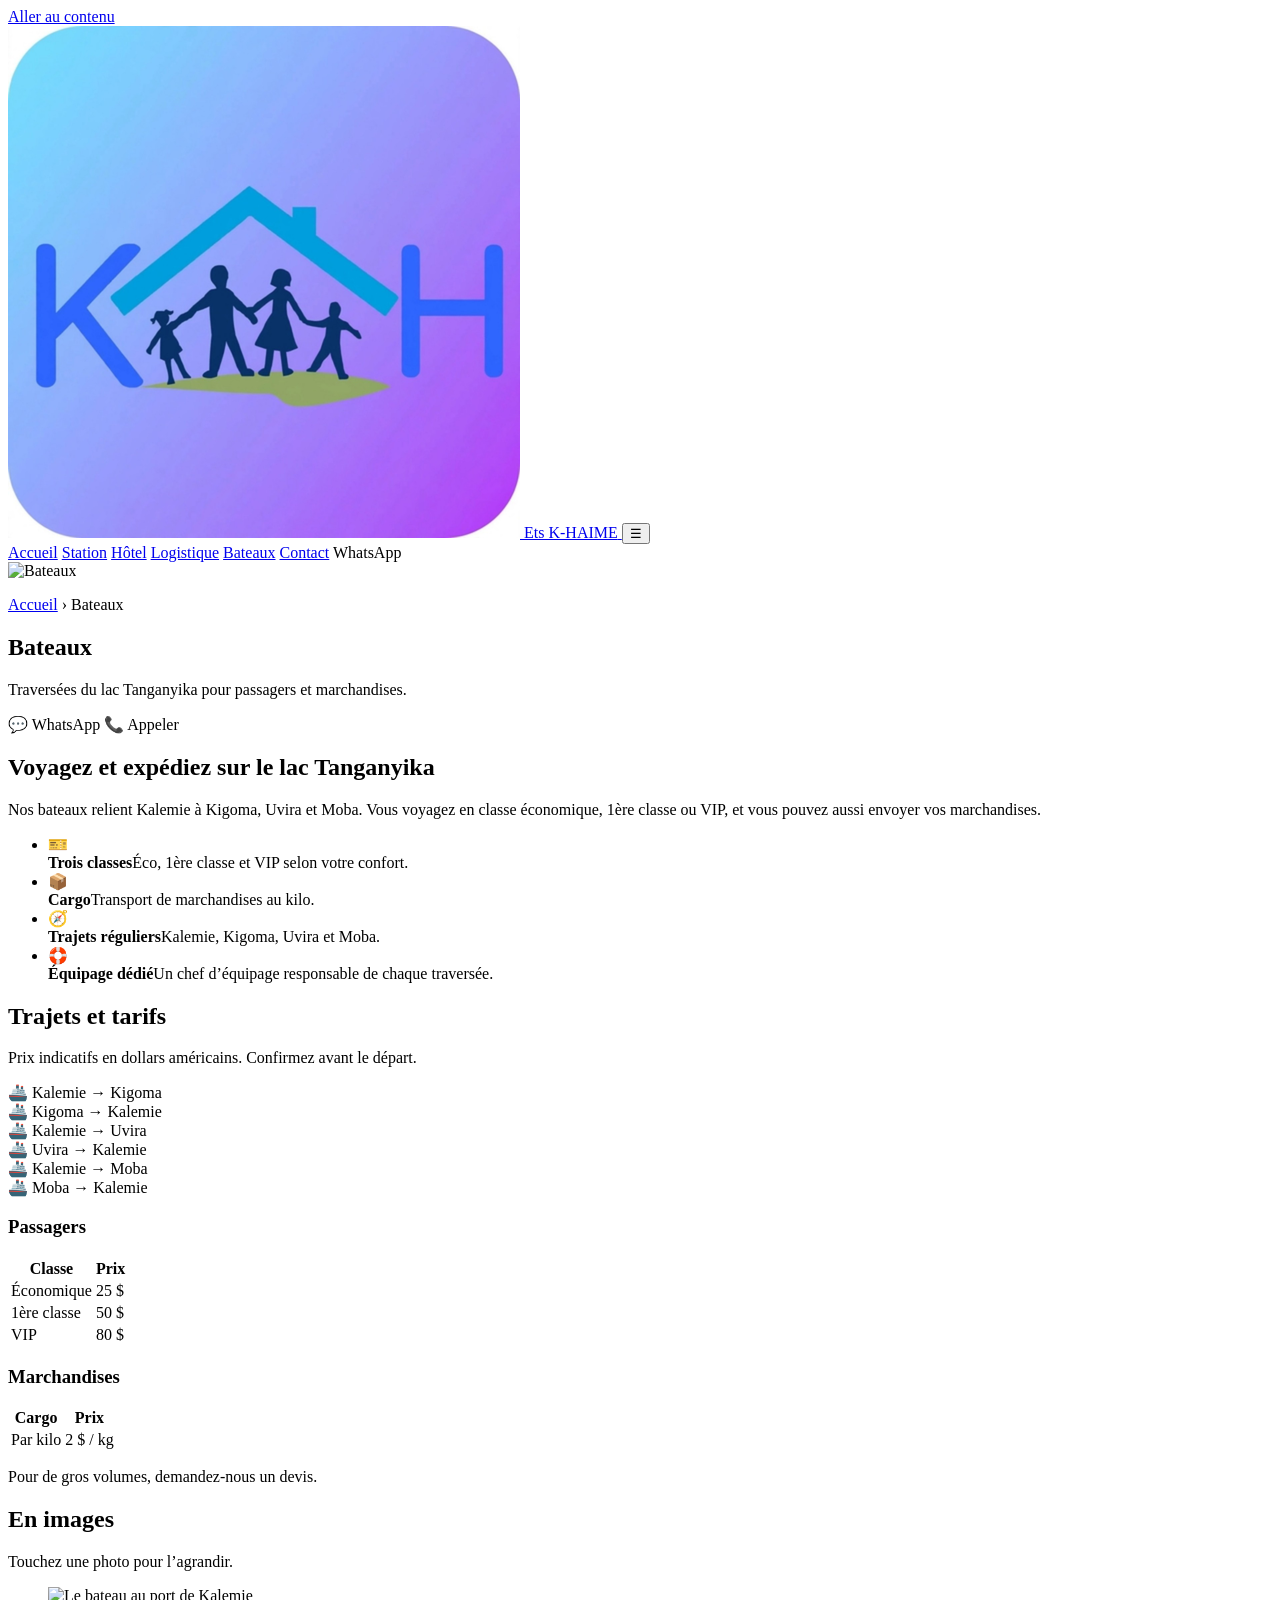
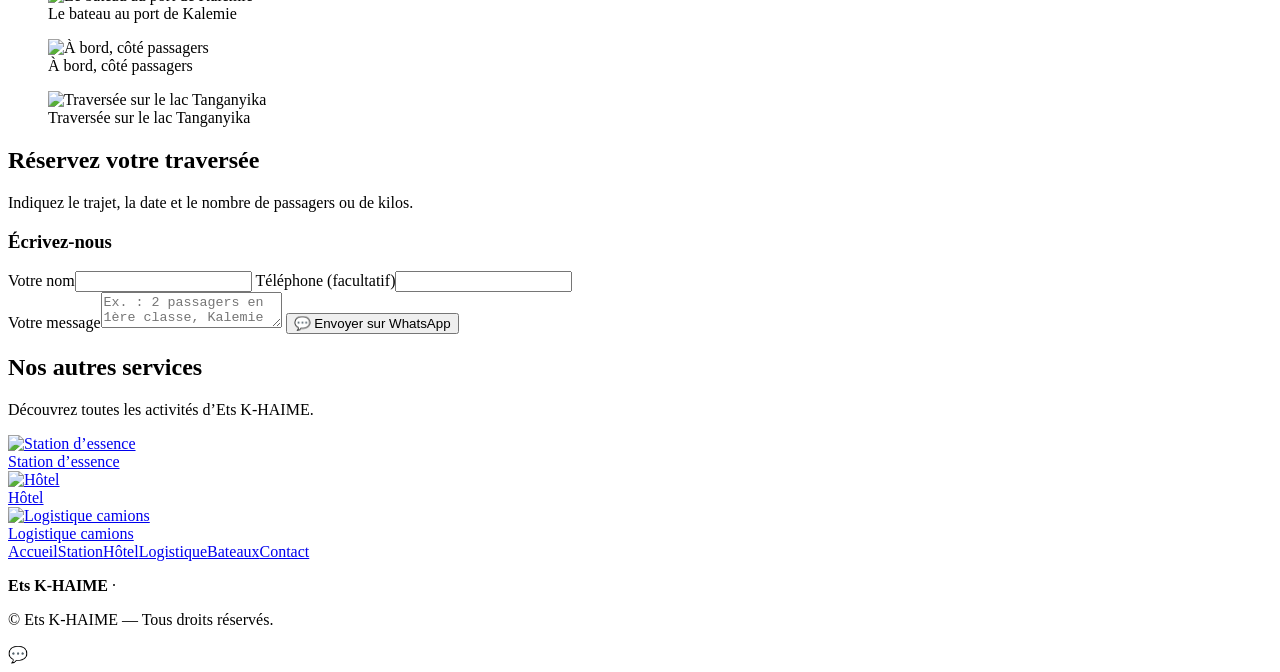
==== bateaux.html @ e0f52a9e "Add files via upload" ====
<!DOCTYPE html>
<html lang="fr">
<head>
 <meta name="google-site-verification" content="nRXus0KynVEX31kbp_KsODxayH9pmzBkjlKcp156BPI" />
<meta charset="utf-8">
<meta name="viewport" content="width=device-width, initial-scale=1">
<title>Bateaux | Traversées du lac Tanganyika – Ets K-HAIME</title>
<meta name="description" content="Traversées du lac Tanganyika pour passagers et marchandises : Kalemie, Kigoma, Uvira, Moba.">
<meta name="theme-color" content="#0b2a6b">
<meta property="og:type" content="website"><meta property="og:locale" content="fr_FR">
<meta property="og:title" content="Bateaux | Traversées du lac Tanganyika – Ets K-HAIME">
<meta property="og:description" content="Traversées du lac Tanganyika pour passagers et marchandises : Kalemie, Kigoma, Uvira, Moba.">
<meta property="og:image" content="images/bateaux-hero.jpg">
<link rel="icon" href="data:image/svg+xml,%3Csvg xmlns='http://www.w3.org/2000/svg' viewBox='0 0 64 64'%3E%3Crect width='64' height='64' rx='14' fill='%230b2a6b'/%3E%3Ctext x='32' y='45' font-size='36' font-weight='700' text-anchor='middle' fill='%23ffc107' font-family='Arial'%3EK%3C/text%3E%3C/svg%3E">
<link rel="stylesheet" href="style.css">
</head>
<body>
<a class="saut" href="#contenu">Aller au contenu</a>

<header>
 <div class="wrap barre">
  <a class="marque" href="index.html" aria-label="Ets K-HAIME, accueil">
   <img src="logo.png" alt="Logo Ets K-HAIME" onerror="this.style.display='none'">
   <span>Ets K-HAIME</span>
  </a>
  <button class="menu" id="menu" aria-label="Ouvrir le menu" aria-expanded="false">☰</button>
  <nav id="nav" aria-label="Navigation principale">
   <a href="index.html">Accueil</a>
   <a href="station.html">Station</a>
   <a href="hotel.html">Hôtel</a>
   <a href="logistique.html">Logistique</a>
   <a href="bateaux.html" aria-current="page">Bateaux</a>
   <a href="index.html#contact">Contact</a>
   <a class="btn btn-wa btn-entete" data-wa="Bonjour, je vous contacte depuis votre site web." target="_blank" rel="noopener">WhatsApp</a>
  </nav>
 </div>
</header>

<main id="contenu">
<section class="page-hero" style="padding:0">
 <div class="media" data-ico="🚢"><img src="images/bateaux-hero.jpg" alt="Bateaux"></div>
 <div class="wrap">
  <p class="fil"><a href="index.html">Accueil</a> › Bateaux</p>
  <h1>Bateaux</h1>
  <p>Traversées du lac Tanganyika pour passagers et marchandises.</p>
  <div class="actions">
   <a class="btn btn-wa" data-wa="Bonjour, je souhaite des informations sur les traversées en bateau." target="_blank" rel="noopener">💬 WhatsApp</a>
   <a class="btn btn-ligne" data-tel>📞 Appeler</a>
  </div>
 </div>
</section>
<section>
 <div class="wrap intro">
  <div>
   <h2>Voyagez et expédiez sur le lac Tanganyika</h2>
   <p>Nos bateaux relient Kalemie à Kigoma, Uvira et Moba. Vous voyagez en classe économique, 1ère classe ou VIP, et vous pouvez aussi envoyer vos marchandises.</p>
  </div>
  <ul class="points"><li><span class="i" aria-hidden="true">🎫</span><div><b>Trois classes</b>Éco, 1ère classe et VIP selon votre confort.</div></li><li><span class="i" aria-hidden="true">📦</span><div><b>Cargo</b>Transport de marchandises au kilo.</div></li><li><span class="i" aria-hidden="true">🧭</span><div><b>Trajets réguliers</b>Kalemie, Kigoma, Uvira et Moba.</div></li><li><span class="i" aria-hidden="true">🛟</span><div><b>Équipage dédié</b>Un chef d’équipage responsable de chaque traversée.</div></li></ul>
 </div>
</section>
<section class="fond-clair">
 <div class="wrap">
  <h2>Trajets et tarifs</h2>
  <p class="sous">Prix indicatifs en dollars américains. Confirmez avant le départ.</p>
  <div class="trajets"><div class="trajet">🚢 Kalemie → Kigoma</div><div class="trajet">🚢 Kigoma → Kalemie</div><div class="trajet">🚢 Kalemie → Uvira</div><div class="trajet">🚢 Uvira → Kalemie</div><div class="trajet">🚢 Kalemie → Moba</div><div class="trajet">🚢 Moba → Kalemie</div></div>
  <div class="deux">
   <div>
    <h3>Passagers</h3>
    <table class="tarifs">
     <tr><th>Classe</th><th>Prix</th></tr>
     <tr><td>Économique</td><td>25 $</td></tr>
     <tr><td>1ère classe</td><td>50 $</td></tr>
     <tr><td>VIP</td><td>80 $</td></tr>
    </table>
   </div>
   <div>
    <h3>Marchandises</h3>
    <table class="tarifs">
     <tr><th>Cargo</th><th>Prix</th></tr>
     <tr><td>Par kilo</td><td>2 $ / kg</td></tr>
    </table>
    <p class="note">Pour de gros volumes, demandez-nous un devis.</p>
   </div>
  </div>
 </div>
</section>
<section class="fond-clair">
 <div class="wrap">
  <h2>En images</h2>
  <p class="sous">Touchez une photo pour l’agrandir.</p>
  <div class="galerie"><figure><div class="media" data-ico="🚢"><img src="images/bateau-1.jpg" alt="Le bateau au port de Kalemie" loading="lazy"></div><figcaption>Le bateau au port de Kalemie</figcaption></figure><figure><div class="media" data-ico="🚢"><img src="images/bateau-2.jpg" alt="À bord, côté passagers" loading="lazy"></div><figcaption>À bord, côté passagers</figcaption></figure><figure><div class="media" data-ico="🚢"><img src="images/bateau-3.jpg" alt="Traversée sur le lac Tanganyika" loading="lazy"></div><figcaption>Traversée sur le lac Tanganyika</figcaption></figure></div>
 </div>
</section>
<section class="bandeau">
 <div class="wrap">
  <h2>Réservez votre traversée</h2>
  <p class="sous">Indiquez le trajet, la date et le nombre de passagers ou de kilos.</p>
  <form class="form form-centre" data-service="Bateaux">
   <h3>Écrivez-nous</h3>
   <div class="champs">
    <label>Votre nom<input name="nom" required autocomplete="name"></label>
    <label>Téléphone (facultatif)<input name="tel" type="tel" autocomplete="tel"></label>
   </div>
   <label>Votre message<textarea name="message" required placeholder="Ex. : 2 passagers en 1ère classe, Kalemie → Kigoma, samedi."></textarea></label>
   <button class="btn btn-wa" type="submit">💬 Envoyer sur WhatsApp</button>
  </form>
 </div>
</section>
<section>
 <div class="wrap">
  <h2>Nos autres services</h2>
  <p class="sous">Découvrez toutes les activités d’Ets K-HAIME.</p>
  <div class="autres"><a class="autre" href="station.html"><div class="media" data-ico="⛽"><img src="images/station-hero.jpg" alt="Station d’essence" loading="lazy"></div><span>Station d’essence</span></a><a class="autre" href="hotel.html"><div class="media" data-ico="🏨"><img src="images/hotel-hero.jpg" alt="Hôtel" loading="lazy"></div><span>Hôtel</span></a><a class="autre" href="logistique.html"><div class="media" data-ico="🚛"><img src="images/logistique-hero.jpg" alt="Logistique camions" loading="lazy"></div><span>Logistique camions</span></a></div>
 </div>
</section>
</main>

<footer>
 <div class="wrap">
  <div class="liens"><a href="index.html">Accueil</a><a href="station.html">Station</a><a href="hotel.html">Hôtel</a><a href="logistique.html">Logistique</a><a href="bateaux.html">Bateaux</a><a href="index.html#contact">Contact</a></div>
  <p><strong>Ets K-HAIME</strong> · <span id="f-adresse"></span></p>
  <p>© <span id="annee"></span> Ets K-HAIME — Tous droits réservés.</p>
 </div>
</footer>

<a class="flottant" data-wa="Bonjour, je vous contacte depuis votre site web." target="_blank" rel="noopener" aria-label="Écrire sur WhatsApp">💬</a>
<script src="app.js"></script>
</body>
</html>
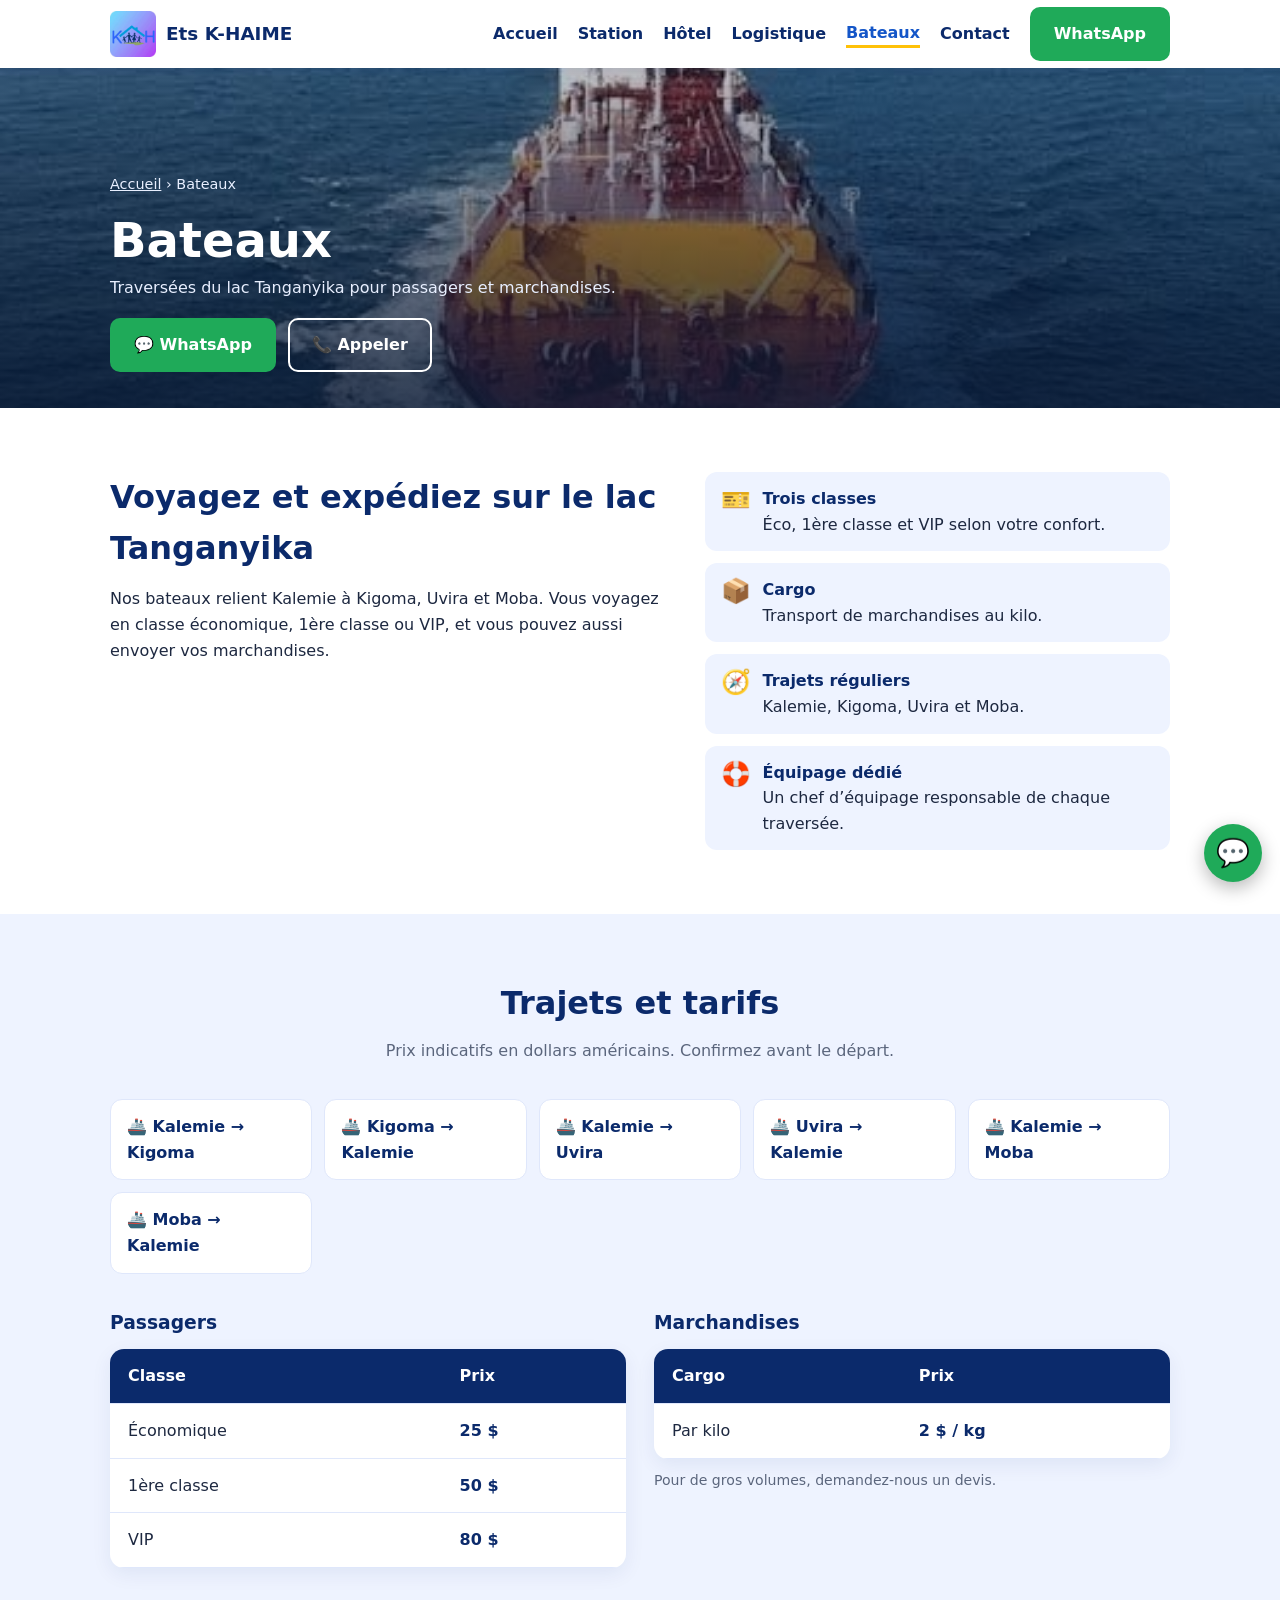
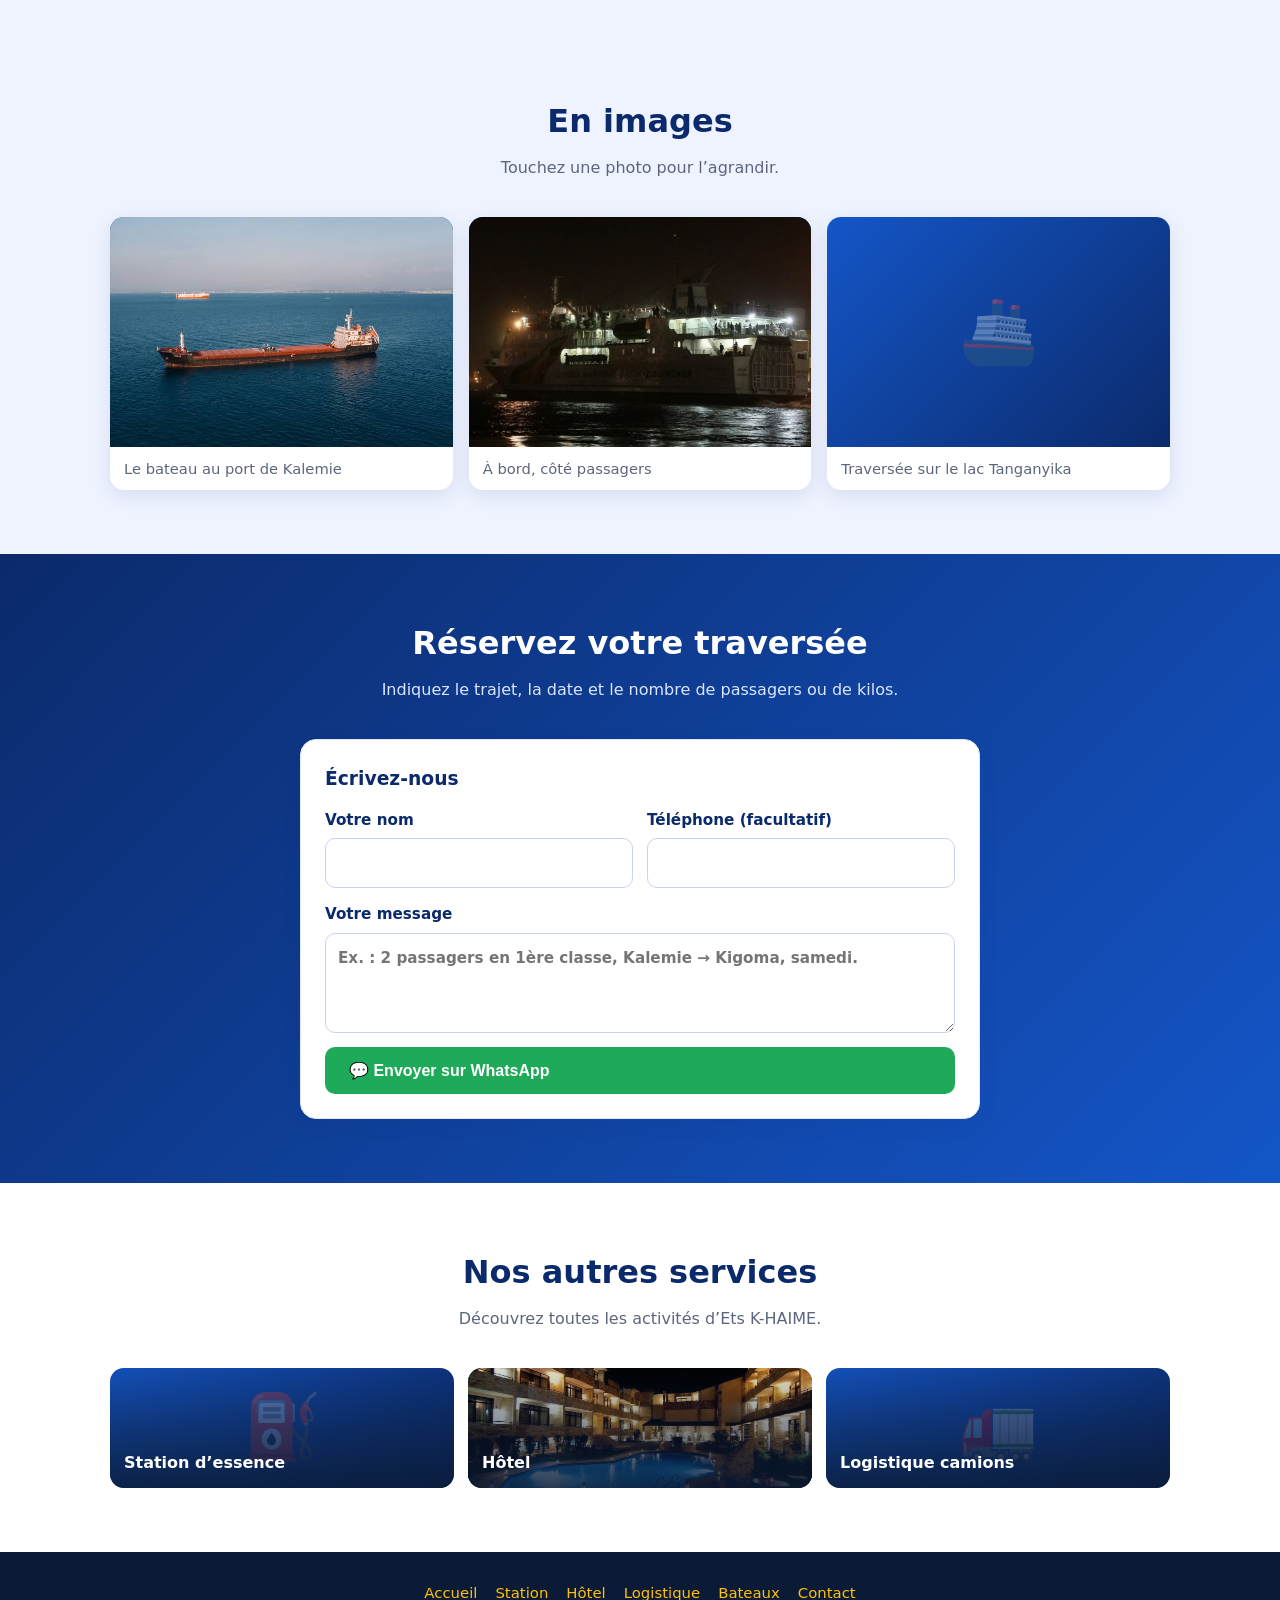
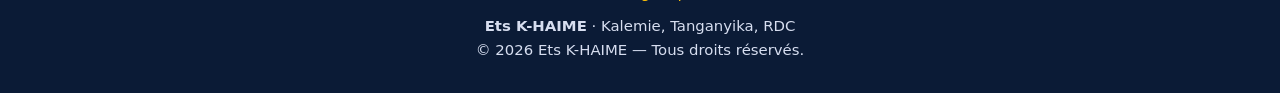
==== commit 18561904: "Update bateaux.html" ====
--- a/bateaux.html
+++ b/bateaux.html
@@ -10,7 +10,7 @@
 <meta property="og:type" content="website"><meta property="og:locale" content="fr_FR">
 <meta property="og:title" content="Bateaux | Traversées du lac Tanganyika – Ets K-HAIME">
 <meta property="og:description" content="Traversées du lac Tanganyika pour passagers et marchandises : Kalemie, Kigoma, Uvira, Moba.">
-<meta property="og:image" content="images/bateaux-hero.jpg">
+<meta property="og:image" content="images/bateaux-hero.jpeg">
 <link rel="icon" href="data:image/svg+xml,%3Csvg xmlns='http://www.w3.org/2000/svg' viewBox='0 0 64 64'%3E%3Crect width='64' height='64' rx='14' fill='%230b2a6b'/%3E%3Ctext x='32' y='45' font-size='36' font-weight='700' text-anchor='middle' fill='%23ffc107' font-family='Arial'%3EK%3C/text%3E%3C/svg%3E">
 <link rel="stylesheet" href="style.css">
 </head>
@@ -38,7 +38,7 @@
 
 <main id="contenu">
 <section class="page-hero" style="padding:0">
- <div class="media" data-ico="🚢"><img src="images/bateaux-hero.jpg" alt="Bateaux"></div>
+ <div class="media" data-ico="🚢"><img src="images/bateaux-hero.jpeg" alt="Bateaux"></div>
  <div class="wrap">
   <p class="fil"><a href="index.html">Accueil</a> › Bateaux</p>
   <h1>Bateaux</h1>
@@ -88,7 +88,7 @@
  <div class="wrap">
   <h2>En images</h2>
   <p class="sous">Touchez une photo pour l’agrandir.</p>
-  <div class="galerie"><figure><div class="media" data-ico="🚢"><img src="images/bateau-1.jpg" alt="Le bateau au port de Kalemie" loading="lazy"></div><figcaption>Le bateau au port de Kalemie</figcaption></figure><figure><div class="media" data-ico="🚢"><img src="images/bateau-2.jpg" alt="À bord, côté passagers" loading="lazy"></div><figcaption>À bord, côté passagers</figcaption></figure><figure><div class="media" data-ico="🚢"><img src="images/bateau-3.jpg" alt="Traversée sur le lac Tanganyika" loading="lazy"></div><figcaption>Traversée sur le lac Tanganyika</figcaption></figure></div>
+  <div class="galerie"><figure><div class="media" data-ico="🚢"><img src="images/bateaux-1.jpeg" alt="Le bateau au port de Kalemie" loading="lazy"></div><figcaption>Le bateau au port de Kalemie</figcaption></figure><figure><div class="media" data-ico="🚢"><img src="images/bateaux-2.jpg" alt="À bord, côté passagers" loading="lazy"></div><figcaption>À bord, côté passagers</figcaption></figure><figure><div class="media" data-ico="🚢"><img src="images/bateaux-4.jpeg" alt="Traversée sur le lac Tanganyika" loading="lazy"></div><figcaption>Traversée sur le lac Tanganyika</figcaption></figure></div>
  </div>
 </section>
 <section class="bandeau">
--- a/style.css
+++ b/style.css
@@ -0,0 +1,158 @@
+:root{--bleu:#0b2a6b;--bleu2:#1456c8;--nuit:#0b1b36;--or:#ffc107;--clair:#eef3ff;--texte:#1d2840;--gris:#5b667d;--wa:#1faa59;--bord:#dfe7fb}
+*{box-sizing:border-box;margin:0;padding:0}
+html{scroll-behavior:smooth;scroll-padding-top:72px}
+body{font-family:system-ui,-apple-system,"Segoe UI",Roboto,Arial,sans-serif;color:var(--texte);line-height:1.6;background:#fff}
+a{color:inherit;text-decoration:none}
+img{max-width:100%;display:block}
+:focus-visible{outline:3px solid var(--or);outline-offset:2px}
+.wrap{max-width:1100px;margin:0 auto;padding:0 20px}
+section{padding:64px 0}
+h2{font-size:clamp(1.5rem,3.5vw,2rem);color:var(--bleu);text-align:center}
+.sous{text-align:center;color:var(--gris);margin:8px auto 36px;max-width:620px}
+.texte-centre{max-width:760px;margin:0 auto;text-align:center}
+
+/* en-tête */
+header{position:sticky;top:0;z-index:20;background:rgba(255,255,255,.96);backdrop-filter:blur(8px);box-shadow:0 1px 10px rgba(11,42,107,.12)}
+.barre{display:flex;align-items:center;justify-content:space-between;height:68px;gap:12px}
+.marque{display:flex;align-items:center;gap:10px;font-weight:800;color:var(--bleu);font-size:1.15rem}
+.marque img{height:46px;width:auto}
+nav{display:flex;align-items:center;gap:20px}
+nav a{font-weight:600;color:var(--bleu)}
+nav a:hover,nav a[aria-current="page"]{color:var(--bleu2)}
+nav a[aria-current="page"]{border-bottom:3px solid var(--or)}
+nav a.btn{border-bottom:2px solid transparent}
+.menu{display:none;background:none;border:0;font-size:1.7rem;color:var(--bleu);cursor:pointer}
+
+/* boutons */
+.btn{display:inline-flex;align-items:center;gap:8px;padding:12px 22px;border-radius:10px;font-weight:700;border:2px solid transparent;cursor:pointer;font-size:1rem}
+.btn-bleu{background:var(--bleu2);color:#fff}.btn-bleu:hover{background:var(--bleu)}
+.btn-wa{background:var(--wa);color:#fff}.btn-wa:hover{filter:brightness(.92)}
+.btn-ligne{background:#fff;color:var(--bleu);border-color:var(--bleu)}.btn-ligne:hover{background:var(--clair)}
+.actions{display:flex;flex-wrap:wrap;gap:12px}
+
+/* zone photo : si l'image manque, le dégradé et l'icône restent */
+.media{position:relative;overflow:hidden;background:linear-gradient(135deg,var(--bleu2),var(--bleu))}
+.media::before{content:attr(data-ico);position:absolute;inset:0;display:grid;place-items:center;font-size:4rem;opacity:.35}
+.media img{position:absolute;inset:0;width:100%;height:100%;object-fit:cover}
+
+/* accueil */
+.hero{background:linear-gradient(135deg,#bfdcff 0%,#c9c4ff 100%);text-align:center;padding:80px 0 72px}
+.hero h1{font-size:clamp(2.2rem,6vw,3.6rem);color:var(--bleu);line-height:1.1}
+.devise{font-size:clamp(1.05rem,2.6vw,1.35rem);color:var(--bleu2);font-weight:600;margin:14px 0 8px}
+.liste{max-width:720px;margin:0 auto 28px}
+.hero .actions{justify-content:center}
+
+/* cartes de services avec photo (accueil) */
+.grille{display:grid;grid-template-columns:repeat(auto-fit,minmax(240px,1fr));gap:22px}
+.carte{background:#fff;border:1px solid var(--bord);border-radius:16px;overflow:hidden;box-shadow:0 6px 20px rgba(11,42,107,.07);display:flex;flex-direction:column;transition:transform .2s,box-shadow .2s}
+.carte:hover{transform:translateY(-3px);box-shadow:0 10px 26px rgba(11,42,107,.13)}
+.carte .media{height:180px}
+.carte .corps{padding:20px 22px 24px;display:flex;flex-direction:column;flex:1}
+.carte h3{color:var(--bleu);margin-bottom:6px}
+.carte p{color:var(--gris);font-size:.96rem;flex:1}
+.carte .lien{margin-top:14px;color:var(--bleu2);font-weight:700}
+
+/* à propos */
+.apropos{background:var(--clair)}
+.valeurs{display:grid;grid-template-columns:repeat(auto-fit,minmax(200px,1fr));gap:18px;margin-top:28px}
+.valeur{background:#fff;border-radius:14px;padding:20px;text-align:center}
+.valeur strong{display:block;color:var(--bleu);margin-bottom:4px}
+.valeur span{color:var(--gris);font-size:.93rem}
+
+/* ===== pages de service ===== */
+.page-hero{position:relative;min-height:340px;display:flex;align-items:flex-end;color:#fff}
+.page-hero .media{position:absolute;inset:0}
+.page-hero::after{content:"";position:absolute;inset:0;background:linear-gradient(180deg,rgba(11,27,54,.25) 0%,rgba(11,27,54,.85) 100%)}
+.page-hero .wrap{position:relative;z-index:2;padding-top:90px;padding-bottom:36px;width:100%}
+.fil{font-size:.9rem;color:#dbe6ff;margin-bottom:8px}
+.fil a{text-decoration:underline}
+.page-hero h1{font-size:clamp(2rem,5vw,3rem);line-height:1.1;margin-bottom:8px}
+.page-hero p{max-width:620px;color:#e8efff;margin-bottom:18px}
+.page-hero .btn-ligne{background:transparent;color:#fff;border-color:#fff}
+.page-hero .btn-ligne:hover{background:rgba(255,255,255,.15)}
+
+.intro{display:grid;grid-template-columns:1.2fr 1fr;gap:36px;align-items:start}
+.intro h2{text-align:left;margin-bottom:12px}
+.points{list-style:none;display:grid;gap:12px}
+.points li{display:flex;gap:12px;align-items:flex-start;background:var(--clair);border-radius:12px;padding:14px 16px}
+.points b{color:var(--bleu);display:block}
+.points span.i{font-size:1.5rem;line-height:1.2}
+
+.galerie{display:grid;grid-template-columns:repeat(auto-fit,minmax(260px,1fr));gap:16px}
+.galerie figure{border-radius:14px;overflow:hidden;box-shadow:0 6px 20px rgba(11,42,107,.1);background:#fff}
+.galerie .media{height:230px;cursor:zoom-in}
+.galerie figcaption{padding:10px 14px;font-size:.92rem;color:var(--gris)}
+
+.fond-clair{background:var(--clair)}
+.chambres{display:grid;grid-template-columns:repeat(auto-fit,minmax(260px,1fr));gap:22px}
+.chambre .corps{padding:18px 20px 22px}
+.chambre .prix{color:var(--bleu2);font-weight:700;margin:6px 0 14px}
+
+.tarifs{width:100%;border-collapse:collapse;background:#fff;border-radius:14px;overflow:hidden;box-shadow:0 6px 20px rgba(11,42,107,.07)}
+.tarifs th,.tarifs td{padding:14px 18px;text-align:left;border-bottom:1px solid var(--bord)}
+.tarifs th{background:var(--bleu);color:#fff}
+.tarifs td:last-child{font-weight:700;color:var(--bleu);white-space:nowrap}
+.note{font-size:.88rem;color:var(--gris);margin-top:10px}
+.trajets{display:grid;grid-template-columns:repeat(auto-fit,minmax(200px,1fr));gap:12px;margin-bottom:34px}
+.trajet{background:#fff;border:1px solid var(--bord);border-radius:12px;padding:14px 16px;font-weight:600;color:var(--bleu)}
+.deux{display:grid;grid-template-columns:1fr 1fr;gap:28px;align-items:start}
+.deux h3{color:var(--bleu);margin-bottom:12px}
+
+.etapes{display:grid;grid-template-columns:repeat(auto-fit,minmax(200px,1fr));gap:16px;counter-reset:e}
+.etape{background:#fff;border:1px solid var(--bord);border-radius:14px;padding:18px;counter-increment:e}
+.etape::before{content:counter(e);display:grid;place-items:center;width:34px;height:34px;border-radius:50%;background:var(--or);color:var(--nuit);font-weight:800;margin-bottom:10px}
+.etape b{color:var(--bleu);display:block;margin-bottom:4px}
+.etape span{color:var(--gris);font-size:.93rem}
+
+.bandeau{background:linear-gradient(135deg,var(--bleu),var(--bleu2));color:#fff;text-align:center}
+.bandeau h2{color:#fff}
+.bandeau .sous{color:#dbe6ff}
+.bandeau .actions{justify-content:center}
+
+.autres{display:grid;grid-template-columns:repeat(auto-fit,minmax(200px,1fr));gap:14px}
+.autre{position:relative;height:120px;border-radius:14px;overflow:hidden;color:#fff;display:flex;align-items:flex-end}
+.autre .media{position:absolute;inset:0}
+.autre::after{content:"";position:absolute;inset:0;background:linear-gradient(180deg,rgba(11,27,54,.1),rgba(11,27,54,.85))}
+.autre span{position:relative;z-index:2;padding:12px 14px;font-weight:700}
+
+/* contact */
+.contacts{display:grid;grid-template-columns:repeat(auto-fit,minmax(210px,1fr));gap:16px;margin-bottom:28px}
+.contact{display:flex;gap:14px;align-items:center;background:#fff;border:1px solid var(--bord);border-radius:14px;padding:16px;box-shadow:0 4px 14px rgba(11,42,107,.06)}
+.contact:hover{border-color:var(--bleu2)}
+.contact .ico{font-size:1.7rem}
+.contact b{display:block;color:var(--bleu)}
+.contact small{color:var(--gris);word-break:break-word}
+.carte-map{border:0;width:100%;height:320px;border-radius:16px;box-shadow:0 6px 20px rgba(11,42,107,.12)}
+.form{background:#fff;border:1px solid var(--bord);border-radius:16px;padding:24px;box-shadow:0 6px 20px rgba(11,42,107,.07);margin-bottom:28px;display:grid;gap:14px;text-align:left}
+.form h3{color:var(--bleu)}
+.form label{display:grid;gap:6px;font-weight:600;color:var(--bleu);font-size:.95rem}
+.form input,.form select,.form textarea{font:inherit;padding:12px;border:1px solid #c7d3f0;border-radius:10px;color:var(--texte);background:#fff}
+.form textarea{min-height:100px;resize:vertical}
+.champs{display:grid;grid-template-columns:1fr 1fr;gap:14px}
+.form-centre{max-width:680px;margin:0 auto}
+
+/* pied de page */
+footer{background:var(--nuit);color:#d7def0;text-align:center;padding:30px 0;font-size:.93rem}
+footer a{color:var(--or)}
+footer .liens{display:flex;gap:18px;justify-content:center;flex-wrap:wrap;margin-bottom:10px}
+.flottant{position:fixed;right:18px;bottom:18px;z-index:30;background:var(--wa);color:#fff;width:58px;height:58px;border-radius:50%;display:grid;place-items:center;font-size:1.7rem;box-shadow:0 6px 18px rgba(0,0,0,.28)}
+.saut{position:absolute;left:-999px;top:8px;background:var(--or);color:var(--nuit);padding:8px 14px;border-radius:8px;z-index:50;font-weight:700}.saut:focus{left:8px}
+
+/* agrandissement des photos */
+.zoom{position:fixed;inset:0;z-index:60;background:rgba(11,27,54,.92);display:none;place-items:center;padding:20px;cursor:zoom-out}
+.zoom.ouvert{display:grid}
+.zoom img{max-height:88vh;max-width:96vw;border-radius:10px}
+
+@media (max-width:860px){
+ .intro,.deux{grid-template-columns:1fr}
+}
+@media (max-width:760px){
+ .champs{grid-template-columns:1fr}
+ .menu{display:block}
+ nav{display:none;position:absolute;top:68px;left:0;right:0;background:#fff;flex-direction:column;align-items:flex-start;padding:18px 20px;gap:14px;box-shadow:0 8px 16px rgba(11,42,107,.12)}
+ nav.ouvert{display:flex}
+ .btn-entete{display:none}
+ section{padding:48px 0}
+ .page-hero{min-height:300px}
+}
+@media (prefers-reduced-motion:reduce){html{scroll-behavior:auto}.carte{transition:none}}
